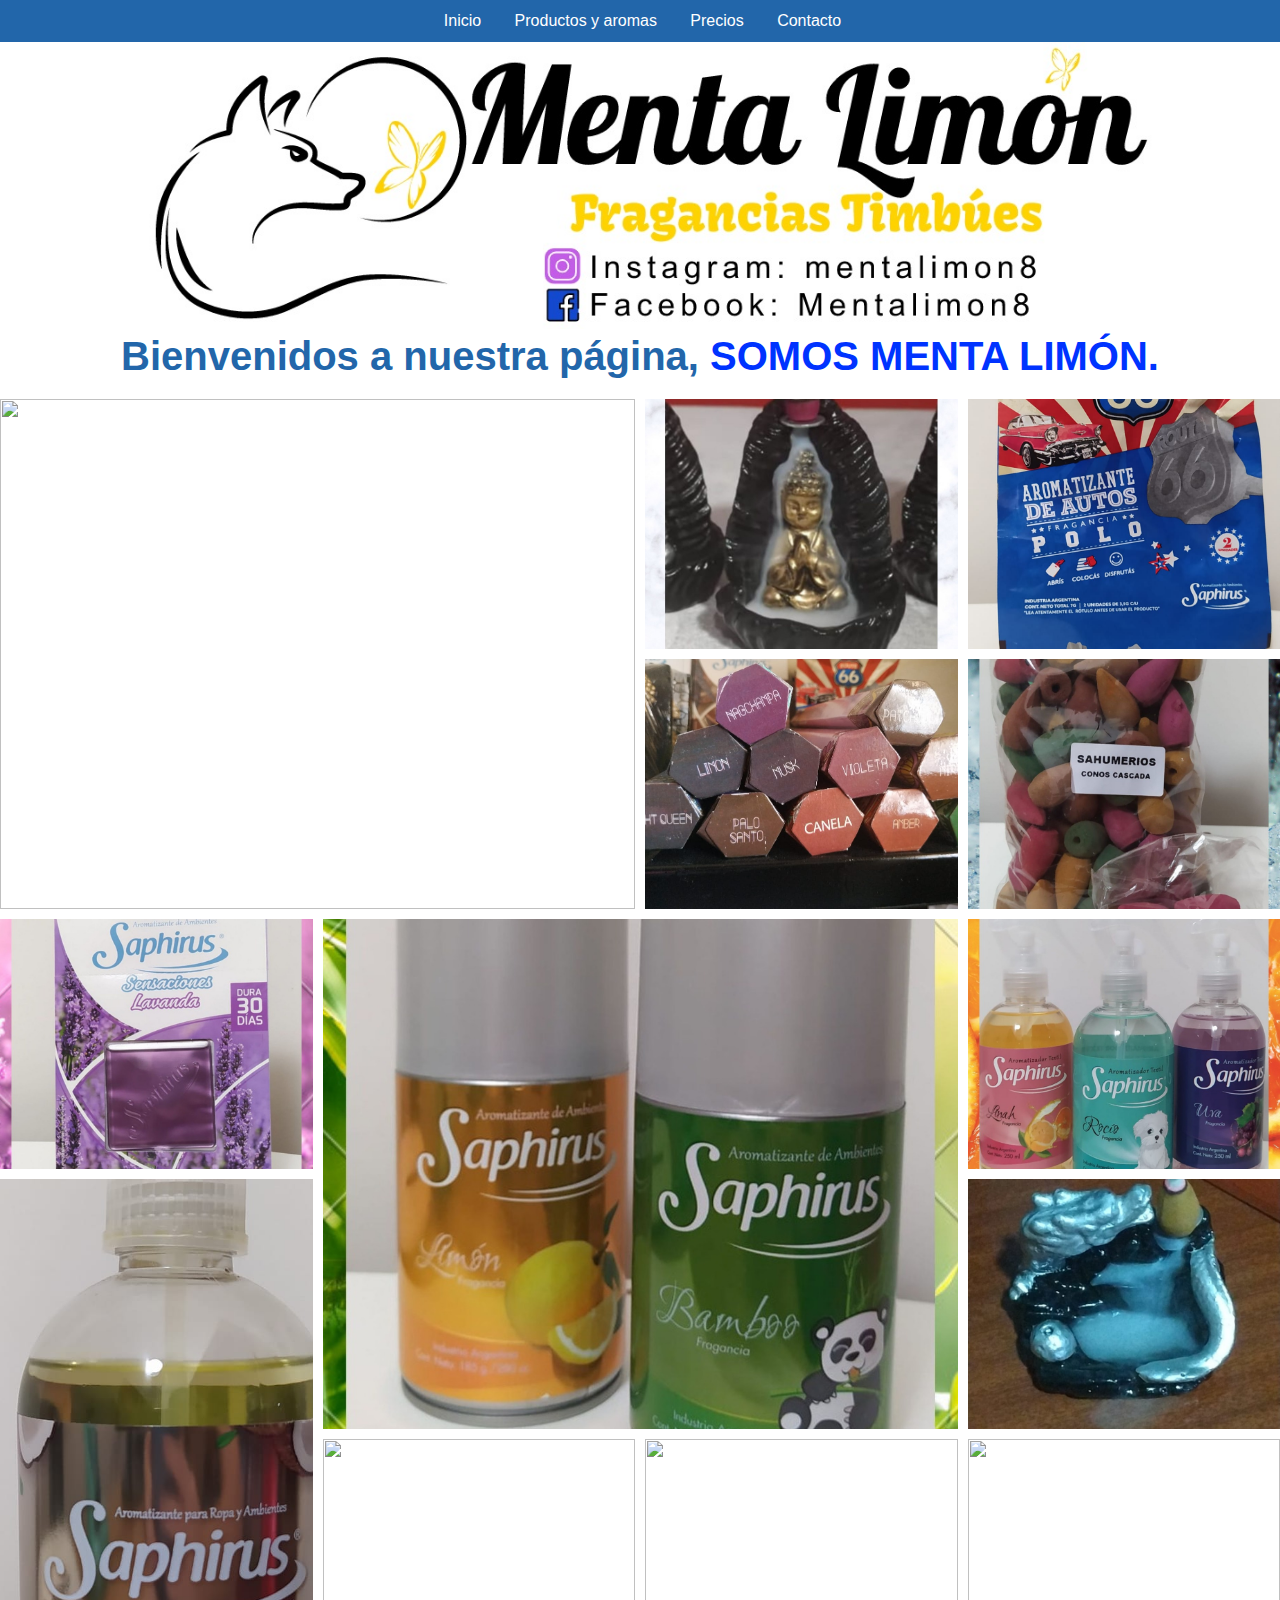
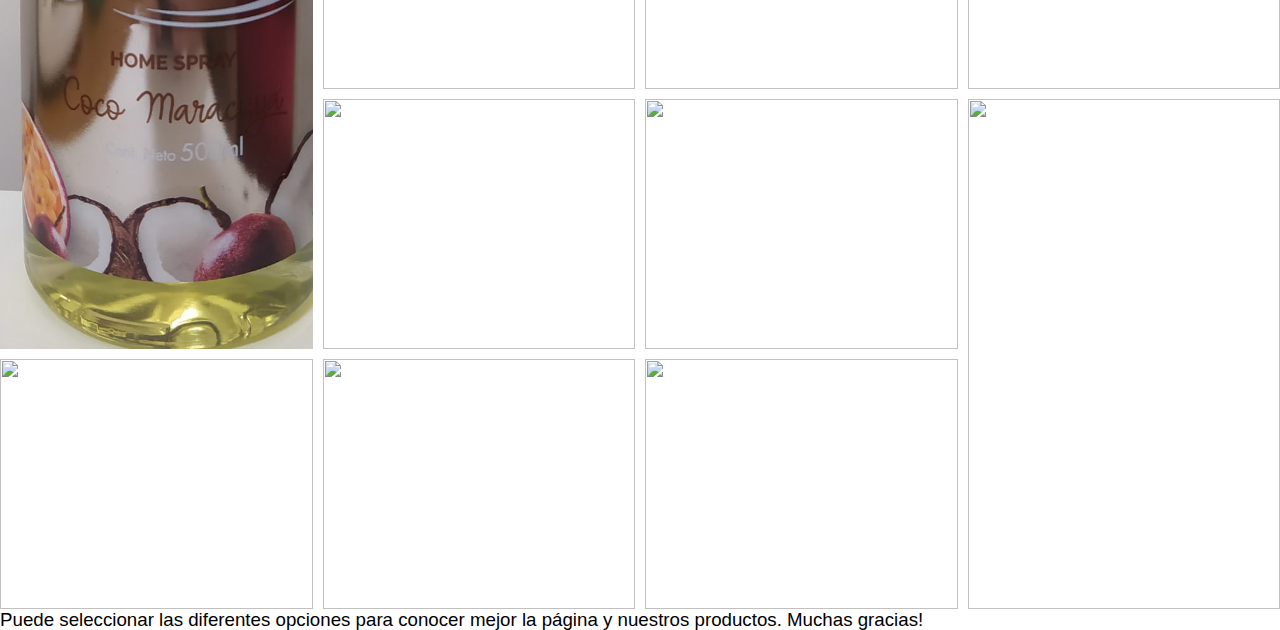
==== index.html @ 8ca6aefd "Add files via upload" ====
<!DOCTYPE html>
<html>
<head>
	<title>Menta Limón</title>
	<meta charset="utf-8">
	<link rel="icon" href="Sin título 2.icon">
	<link rel="stylesheet" type="text/css" href="css.css">
	<link rel="stylesheet" type="text/css" href="normalize.css">
	<script src="https://kit.fontawesome.com/ac91d00b59.js" crossorigin="anonymous"></script>

</head>
<body>
	<header>
			<nav>
				<ul class="nav_ul">
					<li class="nav_li"><i class="fas fa-home"></i><a href="index.html">Inicio</a></li>
					<li class="nav_li"><i class="far fa-lemon"></i><a href="Productos y aromas.html">Productos y aromas</a></li>
					<li class="nav_li"><i class="fas fa-dollar-sign"></i><a href="Precios.html">Precios</a></li>
					<li class="nav_li"><i class="fas fa-users"></i><a href="Contacto.html">Contacto</a></li>
				</ul>
				<ul class="nav_ul2">
					<div class="nav_responsive-button-conteiner">
					<div class="nav_responsive-button"><i class="fas fa-bars"></i></div></div>
					<div class="nav_li2-container">
						<li class="nav_li2"><i class="fas fa-home"></i><a href="index.html">Inicio</a></li>
						<li class="nav_li2"><i class="far fa-lemon"></i><a href="Productos y aromas.html">Productos y aromas</a></li>
						<li class="nav_li2"><i class="fas fa-dollar-sign"></i><a href="Precios.html">Precios</a></li>
						<li class="nav_li2"><i class="fas fa-users"></i><a href="Contacto.html">Contacto</a></li>
					</div>
				</ul>
		    </nav>
	<div class="imgs"><img src="Sin título.jpg" class="presentacion" ></div>		

	<H2> Bienvenidos a nuestra página, <strong style="color:#0033FF ">SOMOS MENTA LIMÓN.</strong></H2>
		<div class="grid-container" >
			<img src="https://www.aromatizadoreslucari.com/assets/images/products/pictures/c8459999d0591fadc93ded90a2be9845.jpg">
			<img src="WhatsApp Image 2021-02-22 at 1.17.26 PM.jpeg">
			<img src="WhatsApp Image 2021-02-22 at 12.44.03 PM (1).jpeg">
			<img src="WhatsApp Image 2021-02-22 at 12.46.01 PM (1).jpeg">
			<img src="WhatsApp Image 2021-02-22 at 12.48.55 PM (1).jpeg">
			<img src="WhatsApp Image 2021-02-22 at 12.48.55 PM (3).jpeg">
			<img src="WhatsApp Image 2021-02-22 at 12.48.55 PM (4).jpeg">
			<img src="WhatsApp Image 2021-02-22 at 12.48.55 PM.jpeg">
			<img src="WhatsApp Image 2021-02-22 at 12.49.45 PM (1).jpeg">
			<img src="WhatsApp Image 2021-03-14 at 12.06.32 AM.jpeg">
			<img src="https://http2.mlstatic.com/D_NQ_NP_636919-MLA40317245177_012020-O.jpg">
			<img src="https://scontent.fpra1-1.fna.fbcdn.net/v/t1.0-0/p600x600/89550059_3056336407751233_6697295491387883520_o.jpg?_nc_cat=110&ccb=1-3&_nc_sid=a26aad&_nc_ohc=YP7ZKiIOeSUAX9uTSqB&_nc_ht=scontent.fpra1-1.fna&tp=6&oh=1d0c3f5448640af751e4b866aff5879c&oe=607DDD9C">
			<img src="https://scontent.fpra1-1.fna.fbcdn.net/v/t1.0-9/87590560_3042868575764683_5998253619382583296_o.jpg?_nc_cat=108&ccb=1-3&_nc_sid=a26aad&_nc_ohc=B8Iha16rPhIAX8RywDP&_nc_ht=scontent.fpra1-1.fna&oh=49cf278a284fa145be8a12fb24f836a7&oe=607D378B">
			<img src="https://scontent.fpra1-1.fna.fbcdn.net/v/t1.0-9/81242809_2909074825810726_6452327771052965888_o.jpg?_nc_cat=100&ccb=1-3&_nc_sid=a26aad&_nc_ohc=s20mkRhgzH0AX-IES5_&_nc_ht=scontent.fpra1-1.fna&oh=88e48d9b0b26330ae229ae1e2244d9b5&oe=60804721">
			<img src="https://scontent.fpra1-1.fna.fbcdn.net/v/t1.0-9/79450740_2859454807439395_2934992070957334528_o.jpg?_nc_cat=111&ccb=1-3&_nc_sid=9267fe&_nc_ohc=6QIUZUPXwDsAX8jg4tc&_nc_ht=scontent.fpra1-1.fna&oh=ce7e5952829fdd27edfb2a830ce43f94&oe=607DBA60">
			<img src="https://scontent.fpra1-1.fna.fbcdn.net/v/t1.0-9/69749698_2668893866495491_8153768697312313344_o.jpg?_nc_cat=109&ccb=1-3&_nc_sid=9267fe&_nc_ohc=vfeh1JA7e2IAX_zU8Rp&_nc_ht=scontent.fpra1-1.fna&oh=dfbad7039f66151eddbd643060fe26f7&oe=607DAC2B">
			<img src="https://d3ugyf2ht6aenh.cloudfront.net/stores/776/040/products/saphirus-aerosol-todos1-cf629608fe328ee64c15898151601141-640-0.jpg">
			<img src="https://http2.mlstatic.com/D_NQ_NP_786015-MLA42227710447_062020-O.webp">
			<img src="https://http2.mlstatic.com/D_NQ_NP_619358-MLA42227710764_062020-O.webp">
		</div>
	 <H3> Puede seleccionar las diferentes opciones para conocer mejor la página y nuestros productos. Muchas gracias! </H3>
	</header>
</body>
</html>
---- css.css ----
*{font-family: "Segoe UI", sans-serif;
	font-weight: 100;
	}

.imgs{width: 100%;
	display:inline-block;
	text-align:center;
		}

.presentacion{ width: 80%;	 }

.precio{ width: 100%;
		height: 100%; 
		object-fit: cover;
		display:inline-block;
	    text-align:center;}

.prec{width: 100%;}

h1 {font-size: 50px;
	font-weight: 900;
	text-align: center; 
   	color:#0033FF;
	width: auto;}

h2 { padding-top: 0px;
	padding-bottom: 20px;
	font-weight: bold;
	text-align: center; 
   	color:#26a;
	width: auto;
 	font-size: 40px;}

h4{text-align: center; 
   color:#26a; 
   font-weight: 900;
   width: auto; 
   padding-left: auto;
   padding-right: auto;
   font-size: 40px;
    left: 5px;	
    margin: 10px;}
    
.hola{text-align: center; 
  	 color:#26a; 
   	font-weight: 900;
   	width: auto; 
   	padding-left: auto;
   	padding-right: auto;
   	font-size: 40px;
   	 left: 5px;	
   	 margin: 10px;}
   	 
.nav_ul2{display: none;}

nav{background-color: #26a;
	text-align: center;}

.nav_li{display:inline-block;
		padding: 12px;
		color:#fff;}

.nav_li:hover > a{ color: #bbb;}
.nav_li:hover {color: #bbb;}

.nav_li a {color: #fff;
			text-decoration: none;}

.nav_li i { box-sizing: border-box;
			text-align: right;
			margin-right: 5px;
			}

.nav_responsive-button-conteiner{ position: absolute;
								width: 100%;
								font-size: 25px;
								background-color: #26a;
								margin-top: -71px;
								z-index: 100; }

.nav_responsive-button{ font-size: 25px;
						padding: 10px 15px; 
						text-align: right;
						width: 100%;}

@media only screen and (max-width: 500px){
	.nav {height: 37px;
		width: 100%;
		background-color: #26a;}

	.nav_ul {display: none;}

	.nav_ul2 {display: block;
			position: absolute;
			width: 100%;
			margin-top: : 50px;
			padding-top: 70px;
			height: 37px;}

	.nav_li2-container{ position: relative;
						top: -1000px;
						height: calc(100vh-64px);
						background-color: #26a;
						transition: all 1s;
						z-index: 1;
						width:90%;
						padding-top: 7px;}

	.nav_responsive-button i {color: #fff;}

	.nav_li2{ width: 100%;
			padding: 10px 10px;}

	.nav_li2 i { box-sizing: border-box;
			text-align: center;
			margin-right: 5px;
			width: 30px;
			color: #fff;}

	.nav_li2 a {color: #fff;
			text-decoration: none;}
	.nav_ul2:hover > .nav_li2-container { top:-30px; }

	.imgs{  padding-top: 50px;   }

	h1 {padding-top: 50px;
		text-align: center;
		color: #24f;
		font-weight: bold;
		font-size: 30px;}

	h2 { padding-top: 50px;
		text-align: center;
		color: #24f;
		font-weight: bold;
		font-size: 20px; }

	.tabla{ width: 100;
		overflow-x: scroll; }

	.grid-container_{overflow-x: scroll;} 

	h4{ padding-left: 0; margin: 10px; }

	.central{ font-size: 20px;text-align: center;  }
	.rosarios{font-size: 20px;text-align: center; }

	.hola {text-align: center;
			color:#26a;
			font-weight: 100;
			font-family: "sen", sans-serif;
			width: auto; 
			font-size: 40px;
			left: 5px;
			margin: 10px;
		}
}



/*termina acá el menu responsive*/

.flex-conteiner{display: flex;
				align-items: center;
				flex-wrap: wrap;
				justify-content: center;
				background-color: #fff;
				margin:50px 50px;
				padding: 20px;	}

.form {min-width: 400px;
		flex: 1; 
		text-align: center;
		padding: 30px;
		order: 5;
}

.form_input{width: 100%;
			padding: 7px;
			margin: 6px 0;
			border:none;
			border-bottom: 3px solid #26a;
			background: transparent;
			color: #fff;}

.form_input:focus{ background: linear-gradient(to bottom,transparent,#26a);
					outline: none;
					border-bottom: 3px solid #26a;}

.form-img {flex: 1;
			padding: 10px;
			display: flex;
			min-width: 200px;
			max-width: 400px;
			order: 2;}

.form textarea{min-height: 140px;
				resize: none;}

.form-img div{ padding: 10px; }

.img-conteiner{margin: auto;}

.img-conteiner div {background-color: #26a; 
			border-radius: 50%;
			text-align: center; 
			padding: 40px;}

.img-conteiner { padding: 20px;
				margin: auto;}

.form-img img {width:75%;
				margin: auto;
				 }
.form input[type="submit"]{background-color: #26a;
							border-bottom: none;
							padding: 12px;}
.form input[type="submit"]:hover{background-color: #24c;
							border-bottom: none;
							padding: 12px;}
.form input[type="submit"]:focus{background: #24c; }
.form input[type="submit"]:active{ background: linear-gradient(to bottom,#26a,#24c;) }



.grid-container {display: grid;
				grid-template-columns: repeat(auto-fill,minmax(250px,1fr));
				grid-auto-rows: 250px;
				grid-gap: 10px;

			}

.grid-container img{width: 100%;
					height:100%;
					object-fit: cover;
				}
.grid-container img:first-child{ grid-column: 1/3;
								grid-row:1/3;

}
.grid-container img:nth-child(6){
									grid-column: 2/4;
									grid-row: 3/5;
}


.grid-container img:nth-child(9){
								grid-row: span 3;
}

.grid-container img:nth-child(16){
								grid-row: span 2;
}


 /*@media screen and (min-width: 700px) {
	.mains {
		display: grid;
		grid-template-rows: 80px 1fr 1fr 1fr 1fr 80px;
		grid-template-columns: repeat(3,1fr);}	

		.header{grid-column: 1 / span 3;}

		.main{grid-row: 2 / 6;
				grid-column: 1/ span 2;}

		.aside{grid-row: 2 / 6;}

		.footer{grid-row: 6 / 7;
				grid-column: 1 / span 3;}*/
.main img {height: 100%;
		 width:100%;}
.rosario {font-size: 55px;
			text-transform: capitalize;
			font-weight: bold;
			padding: 25px;
			display: flex;
			flex-direction: right;
			justify-content: center;

			}
.quehace { width: 60px; height: 60px;
			margin-right: 10px;
			margin-bottom: -10px;
			 }
.central{margin-left: 50px;}

.grid-container_	{ display: grid; 
				grid-template-rows: 1fr 1fr;
				grid-template-columns: 1fr 1fr 1fr 1fr;
				grid-gap: 05px;
				border: 3px solid #26a;
			}
.grid-items_	{	border: 3px solid #26a;
					color:#26a;
					font-size: 25px;
					font-family: "sen", sans-serif;
					text-align: center;

		}
.grid-container_ img {object-fit: contain;
						object-position: left 10px; 
						}
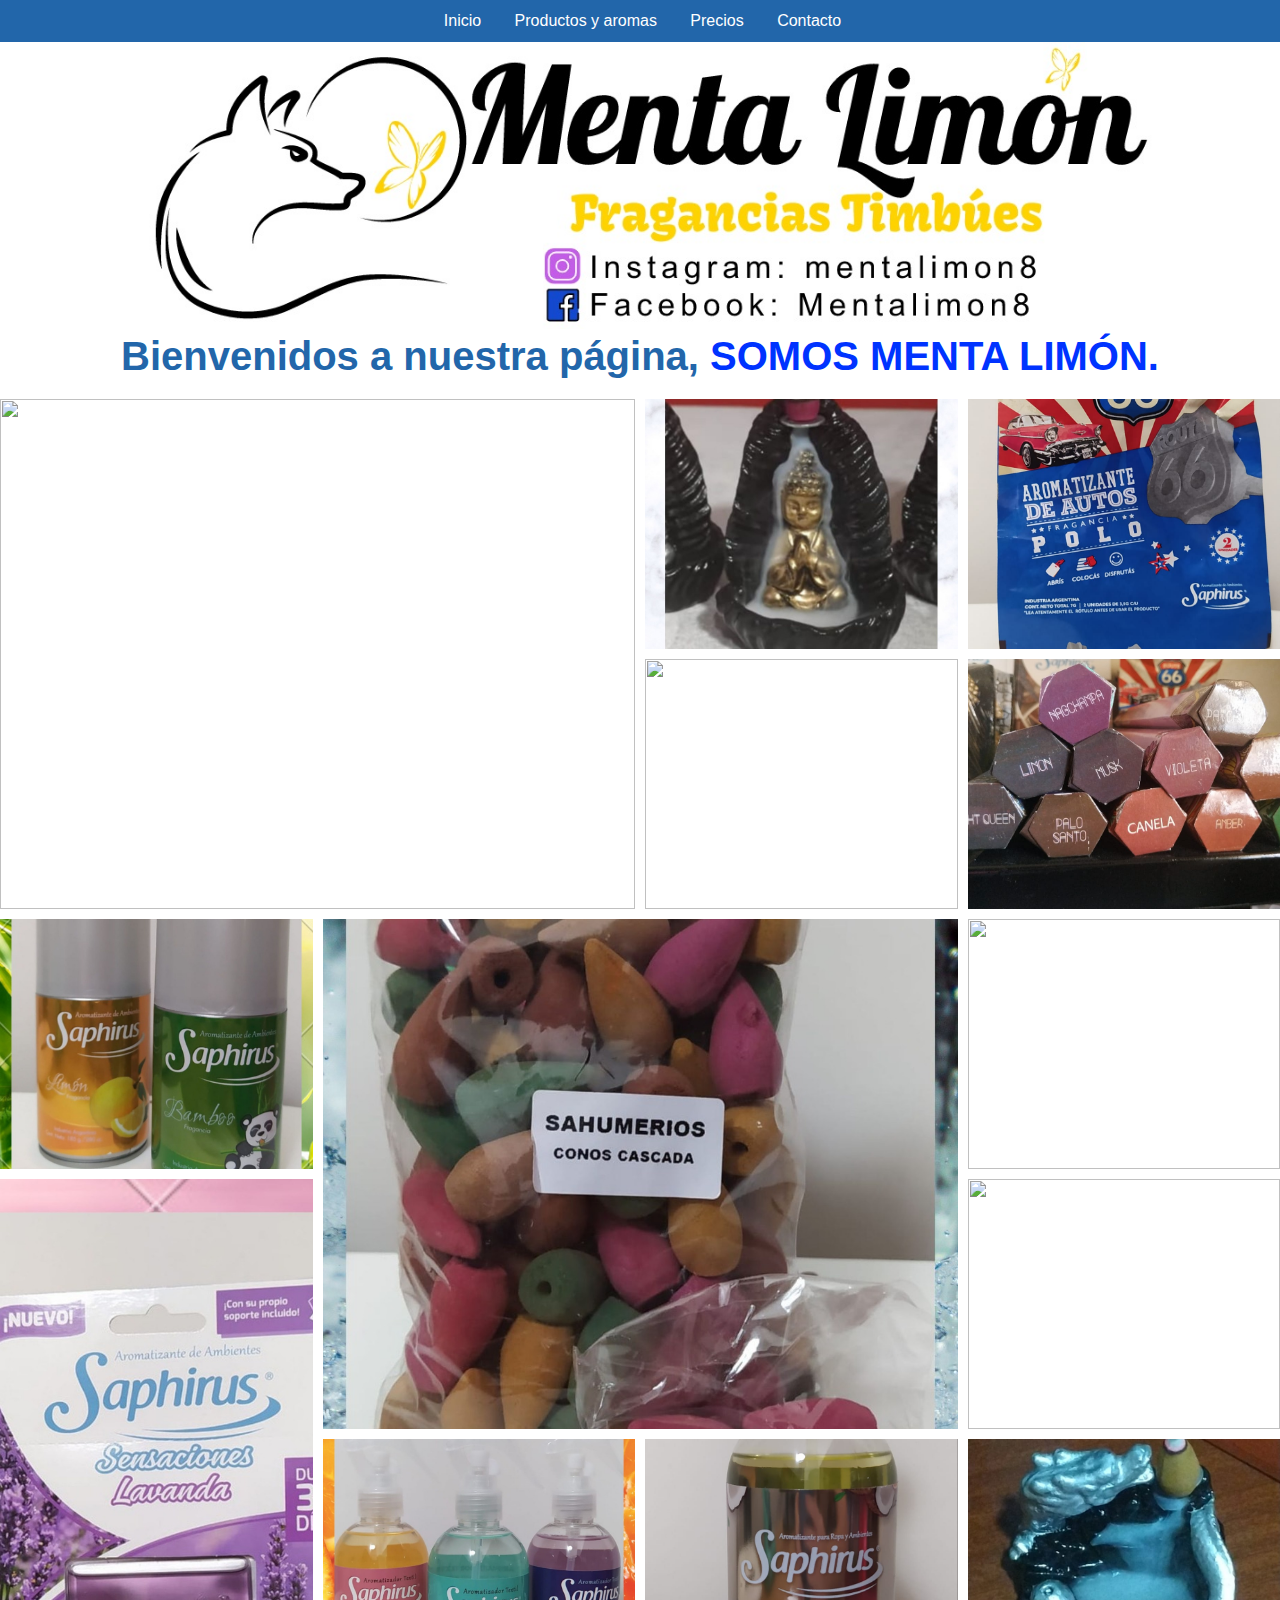
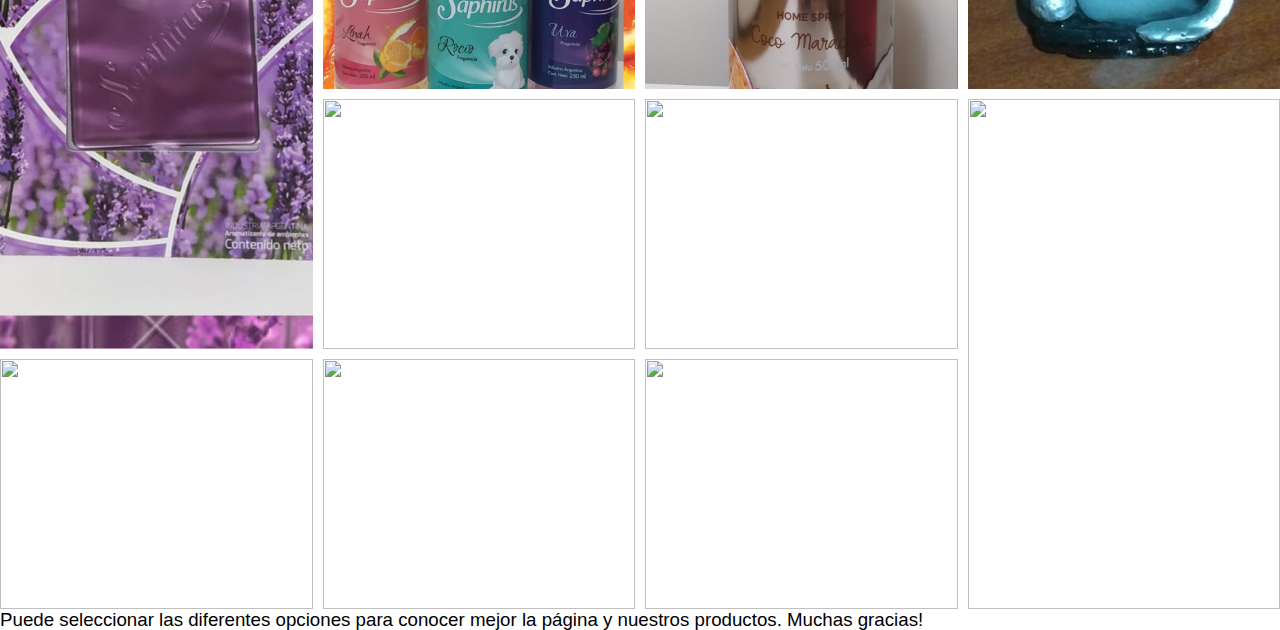
==== commit 91c26203: "Add files via upload" ====
--- a/index.html
+++ b/index.html
@@ -36,22 +36,22 @@
 			<img src="https://www.aromatizadoreslucari.com/assets/images/products/pictures/c8459999d0591fadc93ded90a2be9845.jpg">
 			<img src="WhatsApp Image 2021-02-22 at 1.17.26 PM.jpeg">
 			<img src="WhatsApp Image 2021-02-22 at 12.44.03 PM (1).jpeg">
+			<img src="http://www.interempresas.net/FotosArtProductos/P74638.jpg">
 			<img src="WhatsApp Image 2021-02-22 at 12.46.01 PM (1).jpeg">
 			<img src="WhatsApp Image 2021-02-22 at 12.48.55 PM (1).jpeg">
 			<img src="WhatsApp Image 2021-02-22 at 12.48.55 PM (3).jpeg">
+			<img src="https://www.webconsultas.com/sites/default/files/styles/wc_adaptive_image__small/public/temas/menta_0.jpg">
 			<img src="WhatsApp Image 2021-02-22 at 12.48.55 PM (4).jpeg">
+			<img src="https://p4.wallpaperbetter.com/wallpaper/956/690/365/marguerite-daisy-flower-hd-wallpaper-wallpaper-preview.jpg">
 			<img src="WhatsApp Image 2021-02-22 at 12.48.55 PM.jpeg">
 			<img src="WhatsApp Image 2021-02-22 at 12.49.45 PM (1).jpeg">
 			<img src="WhatsApp Image 2021-03-14 at 12.06.32 AM.jpeg">
 			<img src="https://http2.mlstatic.com/D_NQ_NP_636919-MLA40317245177_012020-O.jpg">
-			<img src="https://scontent.fpra1-1.fna.fbcdn.net/v/t1.0-0/p600x600/89550059_3056336407751233_6697295491387883520_o.jpg?_nc_cat=110&ccb=1-3&_nc_sid=a26aad&_nc_ohc=YP7ZKiIOeSUAX9uTSqB&_nc_ht=scontent.fpra1-1.fna&tp=6&oh=1d0c3f5448640af751e4b866aff5879c&oe=607DDD9C">
-			<img src="https://scontent.fpra1-1.fna.fbcdn.net/v/t1.0-9/87590560_3042868575764683_5998253619382583296_o.jpg?_nc_cat=108&ccb=1-3&_nc_sid=a26aad&_nc_ohc=B8Iha16rPhIAX8RywDP&_nc_ht=scontent.fpra1-1.fna&oh=49cf278a284fa145be8a12fb24f836a7&oe=607D378B">
-			<img src="https://scontent.fpra1-1.fna.fbcdn.net/v/t1.0-9/81242809_2909074825810726_6452327771052965888_o.jpg?_nc_cat=100&ccb=1-3&_nc_sid=a26aad&_nc_ohc=s20mkRhgzH0AX-IES5_&_nc_ht=scontent.fpra1-1.fna&oh=88e48d9b0b26330ae229ae1e2244d9b5&oe=60804721">
-			<img src="https://scontent.fpra1-1.fna.fbcdn.net/v/t1.0-9/79450740_2859454807439395_2934992070957334528_o.jpg?_nc_cat=111&ccb=1-3&_nc_sid=9267fe&_nc_ohc=6QIUZUPXwDsAX8jg4tc&_nc_ht=scontent.fpra1-1.fna&oh=ce7e5952829fdd27edfb2a830ce43f94&oe=607DBA60">
-			<img src="https://scontent.fpra1-1.fna.fbcdn.net/v/t1.0-9/69749698_2668893866495491_8153768697312313344_o.jpg?_nc_cat=109&ccb=1-3&_nc_sid=9267fe&_nc_ohc=vfeh1JA7e2IAX_zU8Rp&_nc_ht=scontent.fpra1-1.fna&oh=dfbad7039f66151eddbd643060fe26f7&oe=607DAC2B">
+			<img src="https://media.wsimag.com/attachments/1378729ad4a1deafa7965561ed2f5df9194c3b84/store/fill/1860/1046/d1e0898b6393ca3c46c586ba692b78d6d97bf2f247b57d62d0854a84e378/Estatua-de-Buda.jpg">
 			<img src="https://d3ugyf2ht6aenh.cloudfront.net/stores/776/040/products/saphirus-aerosol-todos1-cf629608fe328ee64c15898151601141-640-0.jpg">
 			<img src="https://http2.mlstatic.com/D_NQ_NP_786015-MLA42227710447_062020-O.webp">
 			<img src="https://http2.mlstatic.com/D_NQ_NP_619358-MLA42227710764_062020-O.webp">
+			<img src="https://www.freejpg.com.ar/image-900/fb/fbb1/F100010211-sahumerio.jpg">
 		</div>
 	 <H3> Puede seleccionar las diferentes opciones para conocer mejor la página y nuestros productos. Muchas gracias! </H3>
 	</header>
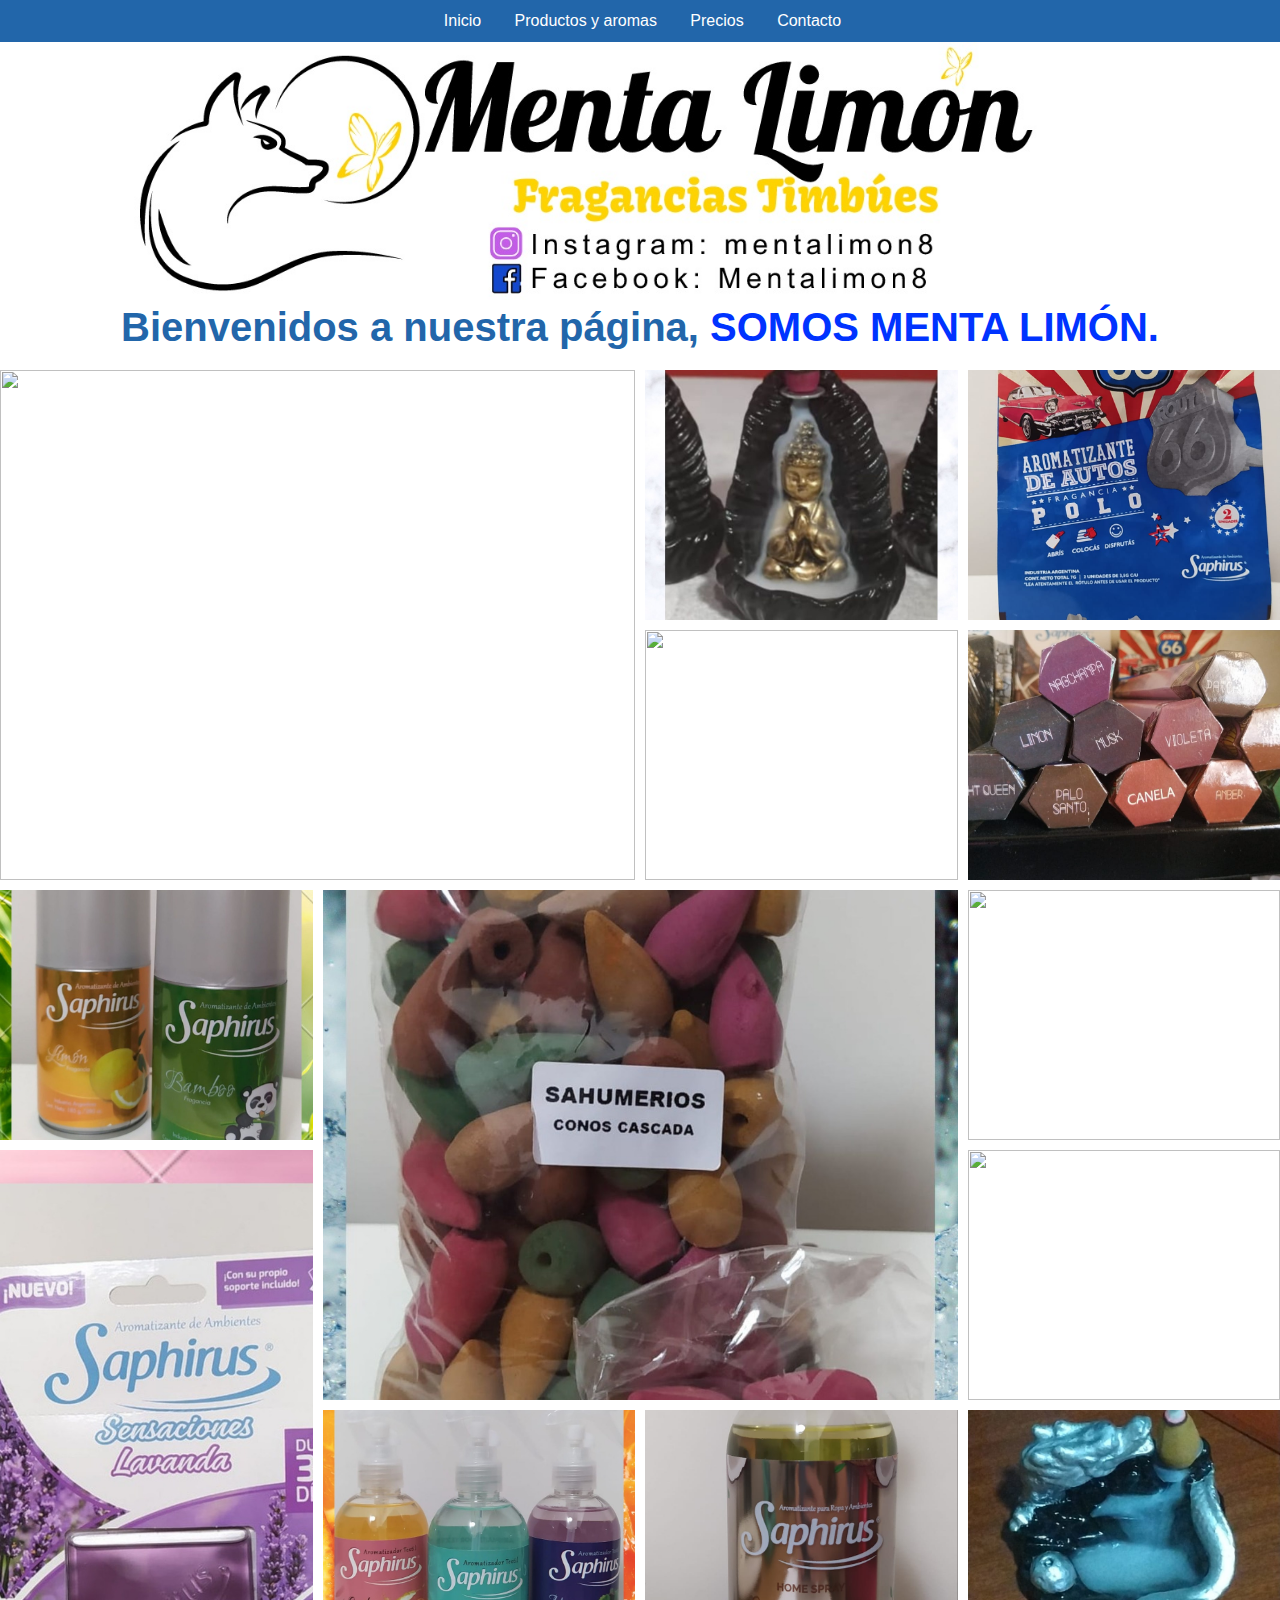
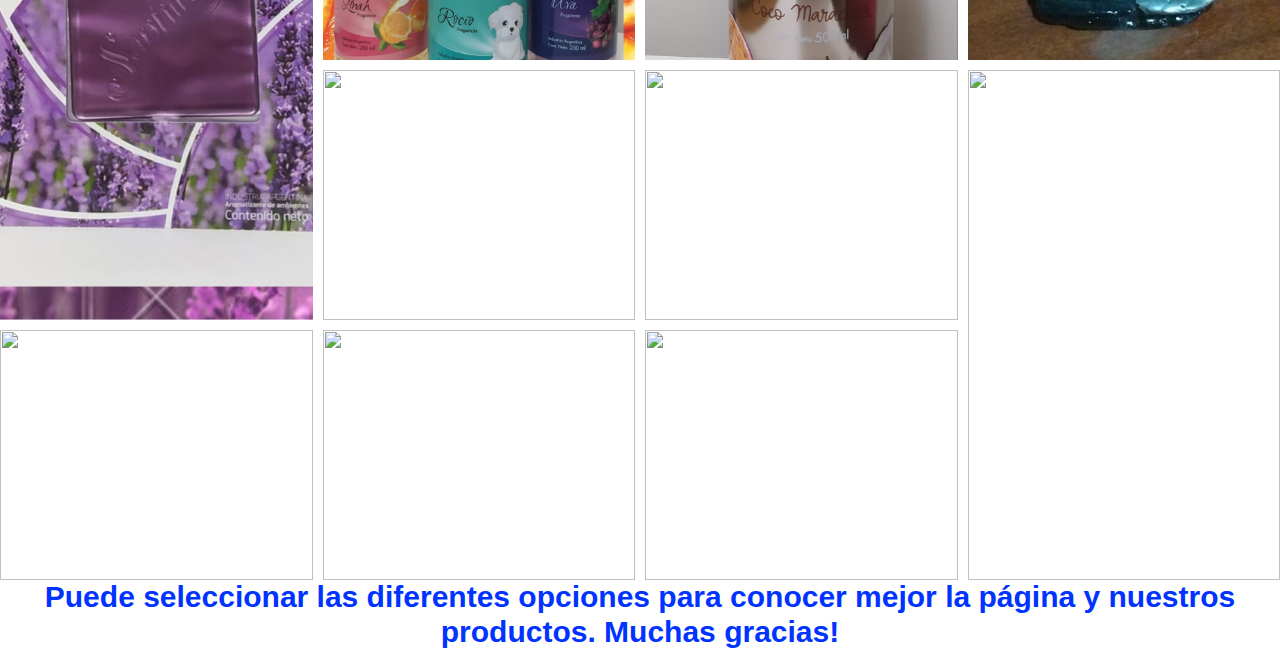
==== commit 56c61fd6: "Add files via upload" ====
--- a/index.html
+++ b/index.html
@@ -7,6 +7,7 @@
 	<link rel="stylesheet" type="text/css" href="css.css">
 	<link rel="stylesheet" type="text/css" href="normalize.css">
 	<script src="https://kit.fontawesome.com/ac91d00b59.js" crossorigin="anonymous"></script>
+	<meta name="viewport" content="width=device-width, minimum-scale=1.0, maximun-scale=1.0">
 
 </head>
 <body>
--- a/css.css
+++ b/css.css
@@ -2,7 +2,7 @@
 	font-weight: 100;
 	}
 
-.imgs{width: 100%;
+.imgs{width: 90%;
 	display:inline-block;
 	text-align:center;
 		}
@@ -15,7 +15,7 @@
 		display:inline-block;
 	    text-align:center;}
 
-.prec{width: 100%;}
+.prec{width: 90%;}
 
 h1 {font-size: 50px;
 	font-weight: 900;
@@ -30,6 +30,12 @@
    	color:#26a;
 	width: auto;
  	font-size: 40px;}
+
+h3 {font-size: 30px;
+	font-weight: 900;
+	text-align: center; 
+   	color:#0033FF;
+	width: auto;}
 
 h4{text-align: center; 
    color:#26a; 
@@ -82,84 +88,6 @@
 						padding: 10px 15px; 
 						text-align: right;
 						width: 100%;}
-
-@media only screen and (max-width: 500px){
-	.nav {height: 37px;
-		width: 100%;
-		background-color: #26a;}
-
-	.nav_ul {display: none;}
-
-	.nav_ul2 {display: block;
-			position: absolute;
-			width: 100%;
-			margin-top: : 50px;
-			padding-top: 70px;
-			height: 37px;}
-
-	.nav_li2-container{ position: relative;
-						top: -1000px;
-						height: calc(100vh-64px);
-						background-color: #26a;
-						transition: all 1s;
-						z-index: 1;
-						width:90%;
-						padding-top: 7px;}
-
-	.nav_responsive-button i {color: #fff;}
-
-	.nav_li2{ width: 100%;
-			padding: 10px 10px;}
-
-	.nav_li2 i { box-sizing: border-box;
-			text-align: center;
-			margin-right: 5px;
-			width: 30px;
-			color: #fff;}
-
-	.nav_li2 a {color: #fff;
-			text-decoration: none;}
-	.nav_ul2:hover > .nav_li2-container { top:-30px; }
-
-	.imgs{  padding-top: 50px;   }
-
-	h1 {padding-top: 50px;
-		text-align: center;
-		color: #24f;
-		font-weight: bold;
-		font-size: 30px;}
-
-	h2 { padding-top: 50px;
-		text-align: center;
-		color: #24f;
-		font-weight: bold;
-		font-size: 20px; }
-
-	.tabla{ width: 100;
-		overflow-x: scroll; }
-
-	.grid-container_{overflow-x: scroll;} 
-
-	h4{ padding-left: 0; margin: 10px; }
-
-	.central{ font-size: 20px;text-align: center;  }
-	.rosarios{font-size: 20px;text-align: center; }
-
-	.hola {text-align: center;
-			color:#26a;
-			font-weight: 100;
-			font-family: "sen", sans-serif;
-			width: auto; 
-			font-size: 40px;
-			left: 5px;
-			margin: 10px;
-		}
-}
-
-
-
-/*termina acá el menu responsive*/
-
 .flex-conteiner{display: flex;
 				align-items: center;
 				flex-wrap: wrap;
@@ -268,6 +196,7 @@
 
 		.footer{grid-row: 6 / 7;
 				grid-column: 1 / span 3;}*/
+
 .main img {height: 100%;
 		 width:100%;}
 .rosario {font-size: 55px;
@@ -286,18 +215,119 @@
 .central{margin-left: 50px;}
 
 .grid-container_	{ display: grid; 
-				grid-template-rows: 1fr 1fr;
-				grid-template-columns: 1fr 1fr 1fr 1fr;
-				grid-gap: 05px;
 				border: 3px solid #26a;
+				grid-template-columns:repeat(3,minmax(50px,1fr)); 
+				grid-template-rows:repeat(3,minmax(50px,1fr));
 			}
 .grid-items_	{	border: 3px solid #26a;
 					color:#26a;
 					font-size: 25px;
 					font-family: "sen", sans-serif;
 					text-align: center;
-
+					padding: 2px;
 		}
-.grid-container_ img {object-fit: contain;
-						object-position: left 10px; 
-						}+.grid-container_ img {object-fit: cover;
+						}
+
+
+
+
+
+@media screen and (max-device-width: 500px) {
+	.nav {height: 37px;
+		width: 100%;
+		background-color: #26a;}
+
+	.nav_ul {display: none;}
+
+	.nav_ul2 {display: block;
+			position: absolute;
+			width: 100%;
+			margin-top: : 50px;
+			padding-top: 70px;
+			height: 37px;}
+
+	.nav_li2-container{ position: relative;
+						top: -1000px;
+						height: calc(100vh-64px);
+						background-color: #26a;
+						transition: all 1s;
+						z-index: 1;
+						width:90%;
+						padding-top: 7px;}
+
+	.nav_responsive-button i {color: #fff;}
+
+	.nav_li2{ width: 100%;
+			padding: 10px 10px;}
+
+	.nav_li2 i { box-sizing: border-box;
+			text-align: center;
+			margin-right: 5px;
+			width: 30px;
+			color: #fff;}
+
+	.nav_li2 a {color: #fff;
+			text-decoration: none;}
+	.nav_ul2:hover > .nav_li2-container { top:-30px; }
+
+	.imgs{ width: 100%; padding-top: 50px;}
+
+	h1 {width: 100%;padding-top: 0px;
+		text-align: center;
+		color: #24f;
+		font-weight: bold;
+		font-size: 30px;
+		padding-bottom: 0px;}
+
+	h2 { width: 100%;padding-top:0px;
+		text-align: center;
+		color: #24f;
+		font-weight: bold;
+		font-size: 20px; }
+	h4{ width: 100%;padding-left: 0; margin: 10px; }
+
+	.central{ width: 100%;font-size: 20px;text-align: center;  }
+	.rosarios{width: 100%;font-size: 20px;text-align: center; }
+
+	.hola {width: 100%;text-align: center;
+			color:#26a;
+			font-weight: 100;
+			font-family: "sen", sans-serif;
+			width: auto; 
+			font-size: 40px;
+			left: 5px;
+			margin: 10px;		}
+
+	.grid-container {display: grid;
+				grid-template-columns: repeat(auto-fill,minmax(90px,1fr));
+				grid-auto-rows: 1fr;
+				grid-gap: 1px;}
+
+	.grid-container img:first-child{ grid-column: 1/2;
+								grid-row:1/2;}
+
+	.grid-container img:nth-child(6){
+									grid-column: 2/3;
+									grid-row: 3/4;}
+
+	.grid-container img:nth-child(9){
+								grid-row: span 1;}
+
+	.grid-container img:nth-child(16){display: none;}
+
+	table{width: 100%;}
+	thead{display: none;}
+	tr:nth-of-type(2n){ background-color: inherit; }
+	tbody td {display:block;
+				text-align: center;}
+	tbody td:before{content:attr(data-th);
+					display: block;
+					text-align: center;}
+
+}}
+
+
+
+/*termina acá el menu responsive*/
+
